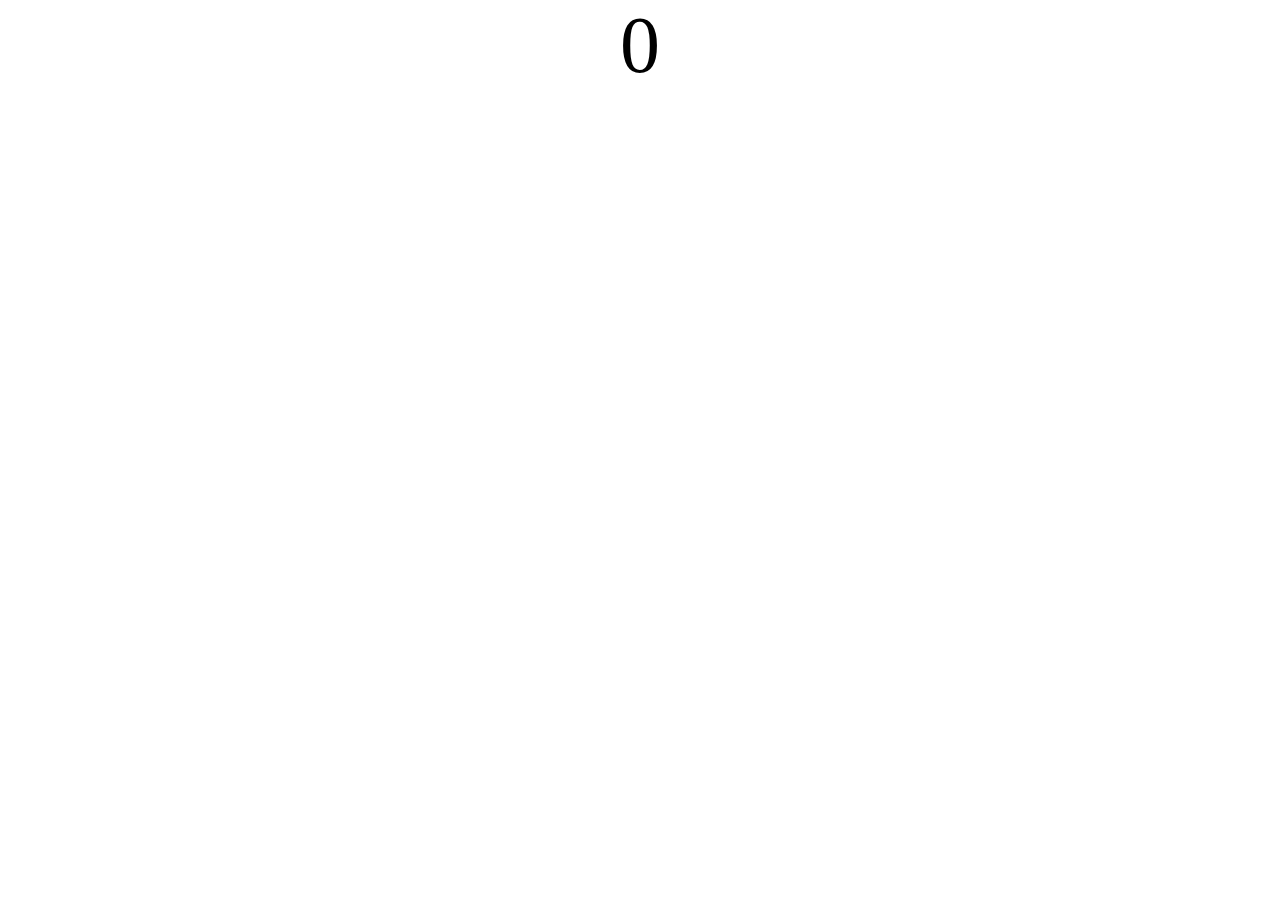
==== web/snake/htmlSnake.html @ 448b47bb "game over pop up + refactoring + higher snake speed + background color" ====
<!DOCTYPE html>
<html>
<head>
    <title>Snake Game</title>
    <style>
        html, body {
            width: 100%;
            height: 100%;
            margin: 0;
            border: 0;
            overflow: hidden;
            display: block;
        }
    </style>
</head>

<body>

<div id="score">0</div>
<canvas id="snakeboard"></canvas>

<style>
    #snakeboard {
        position: absolute;
        top: 10%;
        left: 5%;
    }
    #score {
        text-align: center;
        font-size: 80px;
        font-family: "JetBrains Mono Medium",serif;
    }
</style>
<script src="/lib/jsScripts/canvasResizing.js"></script>
</body>

<script src="/lib/jsScripts/snakeLogic.js"></script>
</html>
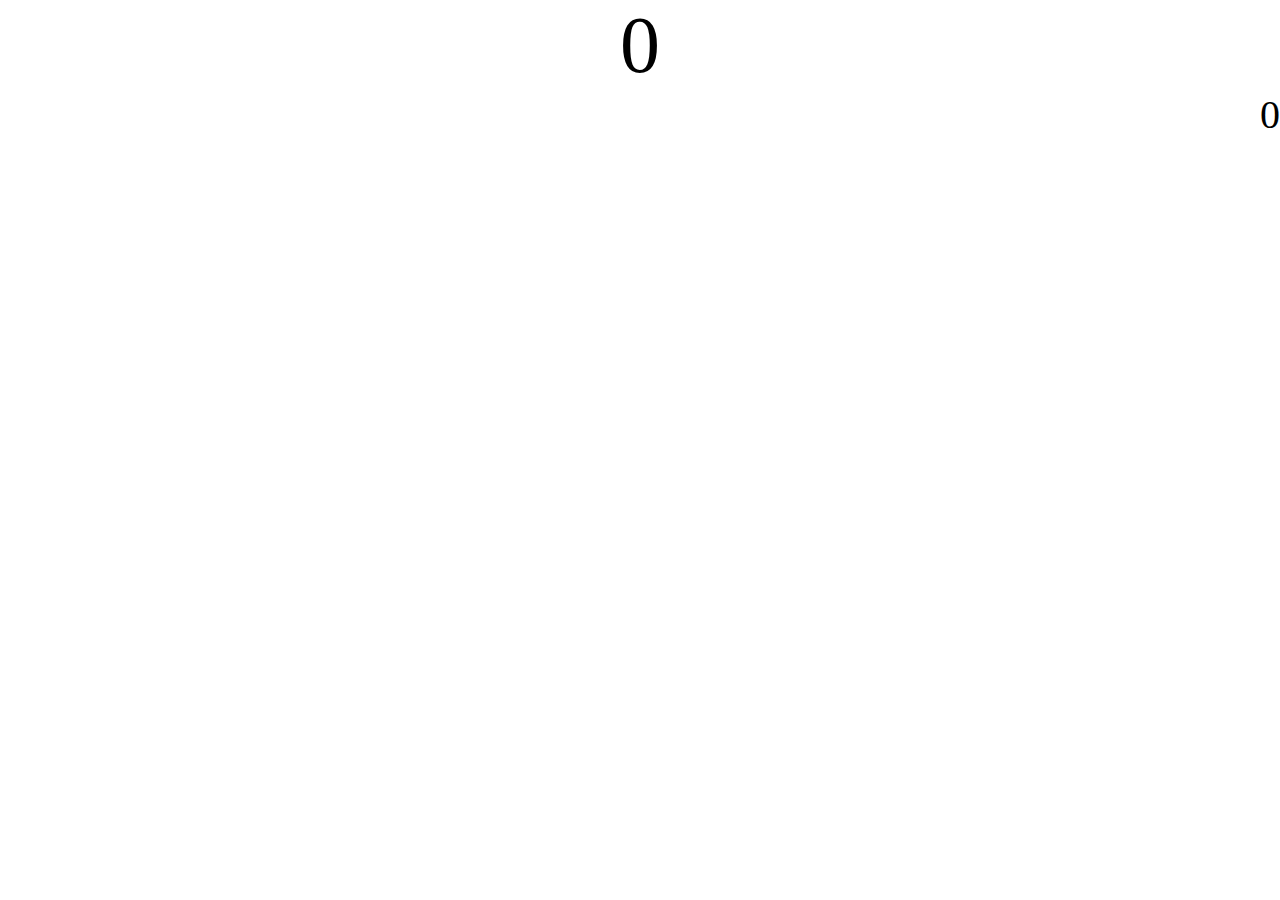
==== commit 0242fed4: "refactoring done + added difficulty increase with score increase" ====
--- a/web/snake/htmlSnake.html
+++ b/web/snake/htmlSnake.html
@@ -17,6 +17,7 @@
 <body>
 
 <div id="score">0</div>
+<div id="highscore">0</div>
 <canvas id="snakeboard"></canvas>
 
 <style>
@@ -30,6 +31,11 @@
         font-size: 80px;
         font-family: "JetBrains Mono Medium",serif;
     }
+    #highscore {
+        text-align: right;
+        font-size: 40px;
+        font-family: "JetBrains Mono Medium",serif;
+    }
 </style>
 <script src="/lib/jsScripts/canvasResizing.js"></script>
 </body>
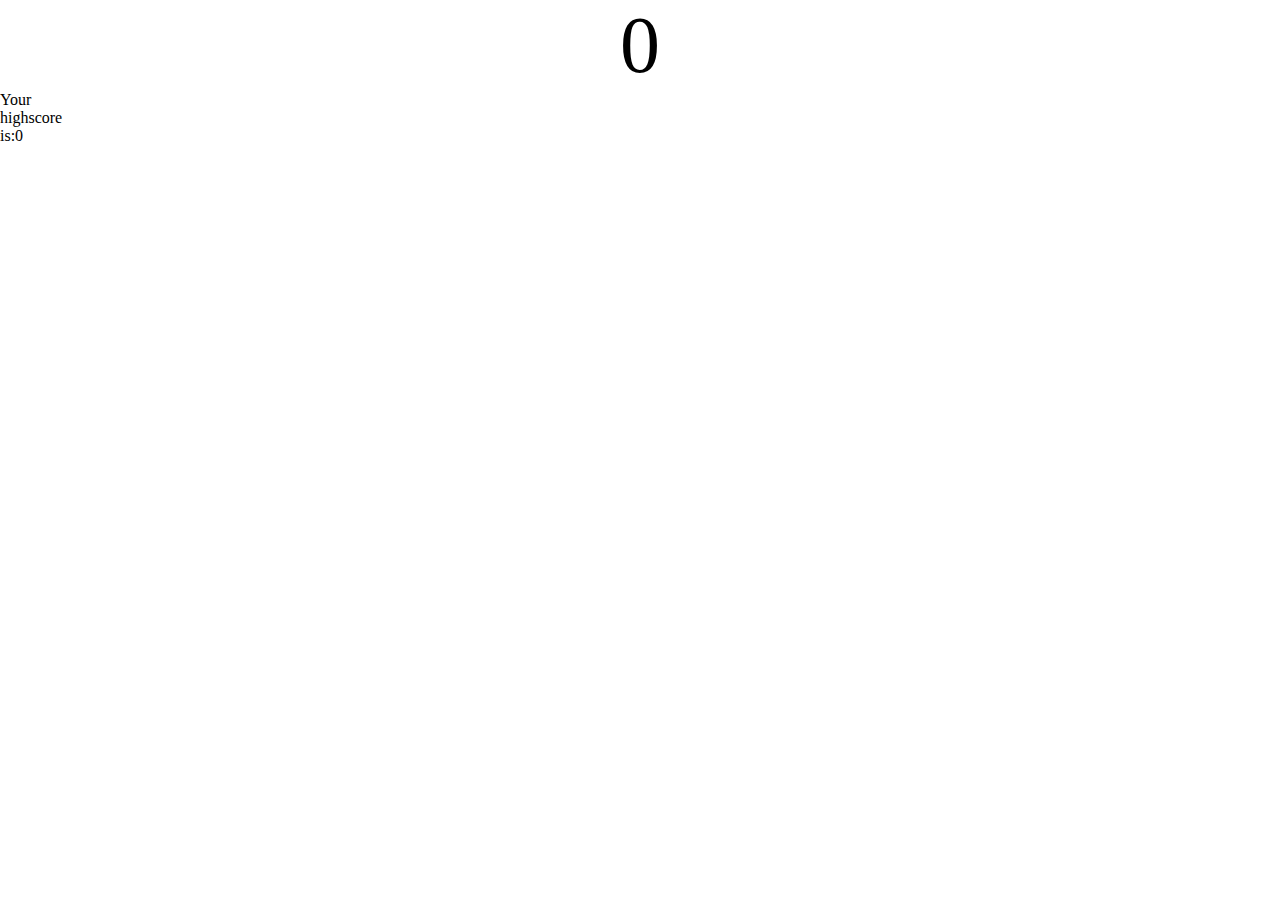
==== commit 0612df9f: "text collision almost done" ====
--- a/web/snake/htmlSnake.html
+++ b/web/snake/htmlSnake.html
@@ -32,9 +32,11 @@
         font-family: "JetBrains Mono Medium",serif;
     }
     #highscore {
-        text-align: right;
-        font-size: 40px;
+        max-inline-size: 1px;
+        width:10px;
+        word-wrap: normal;
         font-family: "JetBrains Mono Medium",serif;
+        white-space:pre-wrap;
     }
 </style>
 <script src="/lib/jsScripts/canvasResizing.js"></script>
